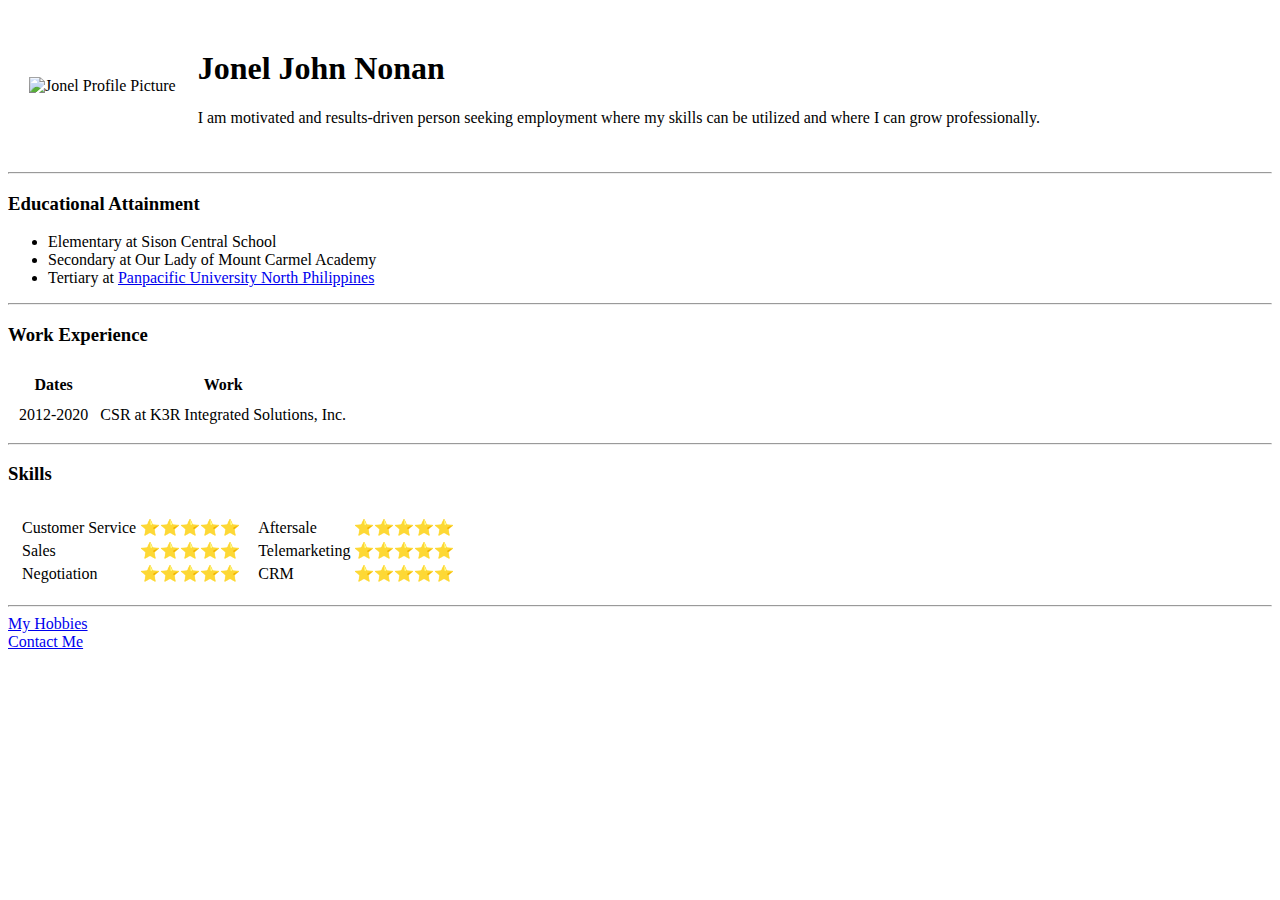
==== index.html @ dda1826b "Add initial cv website files" ====
<!DOCTYPE html>
<html lang="en" dir="ltr">

<head>
  <meta charset="utf-8">
  <title>Jonel's Personal Site</title>
</head>

<body>
  <table cellspacing="20">
    <tr>
      <td><img src="images/pic 4.png" alt="Jonel Profile Picture"></td>
      <td>
        <h1>Jonel John Nonan</h1>
        <p>I am motivated and results-driven person seeking employment where my skills can be utilized and where I can grow professionally.</p>
      </td>
    </tr>
  </table>
  <hr>
  <h3>Educational Attainment</h3>
  <ul>
    <li>Elementary at Sison Central School</li>
    <li>Secondary at Our Lady of Mount Carmel Academy</li>
    <li>Tertiary at <a href="https://www.panpacificu.edu.ph/">Panpacific University North Philippines</a></li>
  </ul>
  <hr>
  <h3>Work Experience</h3>
  <table cellspacing="10">
    <thead>
      <tr>
        <th>Dates</th>
        <th>Work</th>
      </tr>
    </thead>
    <tbody>
      <tr>
        <td>2012-2020</td>
        <td>CSR at K3R Integrated Solutions, Inc.</td>
      </tr>
    </tbody>
  </table>
  <hr>
  <h3>Skills</h3>
  <table cellspacing="10">
    <tr>
      <td>
        <table>
          <tr>
            <td>Customer Service</td>
            <td>⭐⭐⭐⭐⭐</td>
          </tr>
          <tr>
            <td>Sales</td>
            <td>⭐⭐⭐⭐⭐</td>
          </tr>
          <tr>
            <td>Negotiation</td>
            <td>⭐⭐⭐⭐⭐</td>
          </tr>
        </table>
      </td>
      <td>
        <table>
          <tr>
            <td>Aftersale</td>
            <td>⭐⭐⭐⭐⭐</td>
          </tr>
          <tr>
            <td>Telemarketing</td>
            <td>⭐⭐⭐⭐⭐</td>
          </tr>
          <tr>
            <td>CRM</td>
            <td>⭐⭐⭐⭐⭐</td>
          </tr>
        </table>
      </td>
    </tr>
  </table>
  <hr>
  <a href="hobbies.html">My Hobbies</a><br>
  <a href="contact me.html">Contact Me</a>
</body>

</html>
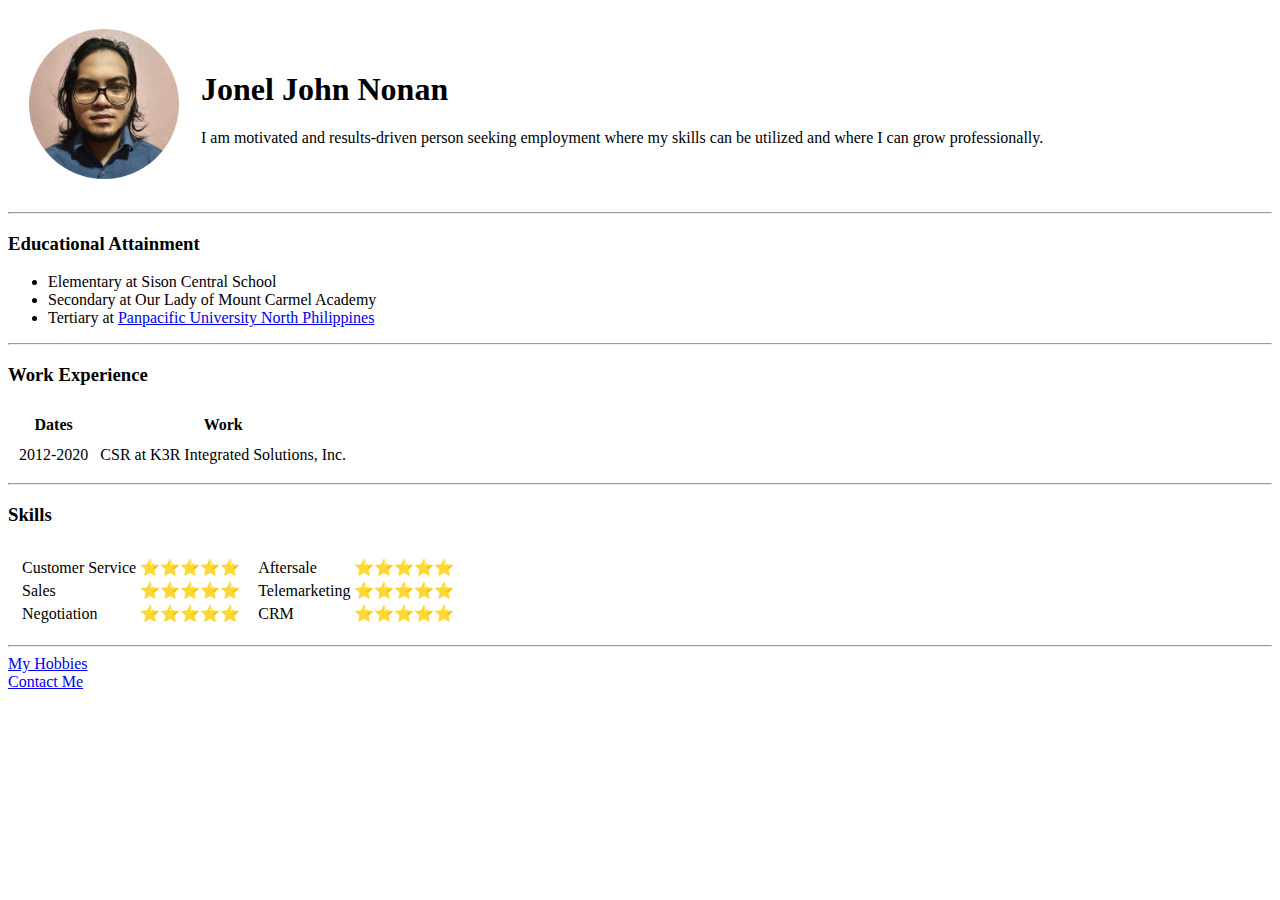
==== commit d4c9d5c1: "Add initial cv website files" ====
--- a/index.html
+++ b/index.html
@@ -9,7 +9,7 @@
 <body>
   <table cellspacing="20">
     <tr>
-      <td><img src="images/pic 4.png" alt="Jonel Profile Picture"></td>
+      <td><img src="Images/JPNProfilePicture.png" div="height="250px" width="150px" alt="Jonel Profile Picture"></td>
       <td>
         <h1>Jonel John Nonan</h1>
         <p>I am motivated and results-driven person seeking employment where my skills can be utilized and where I can grow professionally.</p>
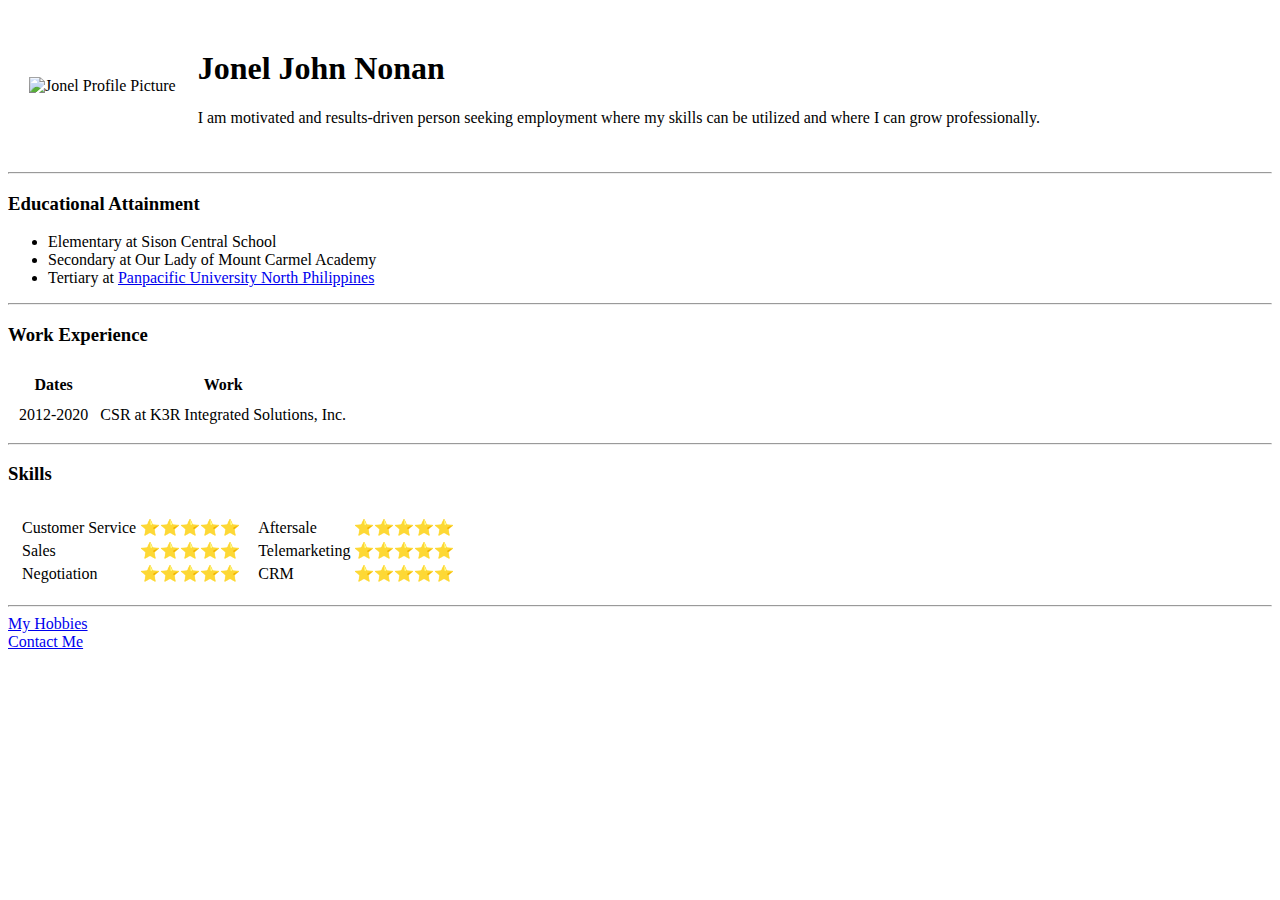
==== commit a0bede8a: "Update index.html" ====
--- a/index.html
+++ b/index.html
@@ -9,7 +9,7 @@
 <body>
   <table cellspacing="20">
     <tr>
-      <td><img src="Images/JPNProfilePicture.png" div="height="250px" width="150px" alt="Jonel Profile Picture"></td>
+      <td><img src="Images/JPNProfilePicture.PNG" div="height="250px" width="150px" alt="Jonel Profile Picture"></td>
       <td>
         <h1>Jonel John Nonan</h1>
         <p>I am motivated and results-driven person seeking employment where my skills can be utilized and where I can grow professionally.</p>
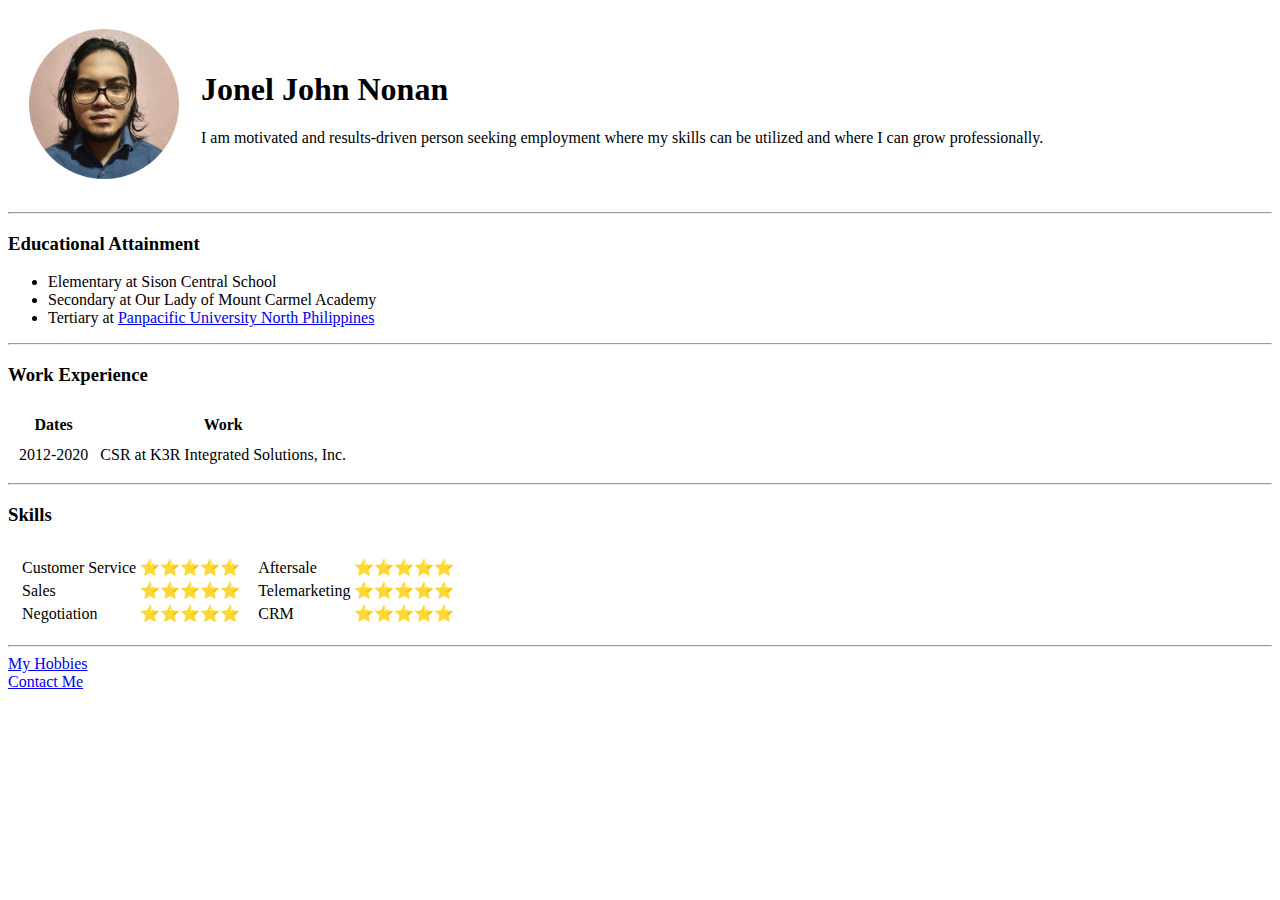
==== commit 09c2f3b3: "Add initial cv website files" ====
--- a/index.html
+++ b/index.html
@@ -9,7 +9,7 @@
 <body>
   <table cellspacing="20">
     <tr>
-      <td><img src="Images/JPNProfilePicture.PNG" div="height="250px" width="150px" alt="Jonel Profile Picture"></td>
+      <td><img src="Images/JPNProfilePicture.png" div="height="250px" width="150px" alt="Jonel Profile Picture"></td>
       <td>
         <h1>Jonel John Nonan</h1>
         <p>I am motivated and results-driven person seeking employment where my skills can be utilized and where I can grow professionally.</p>
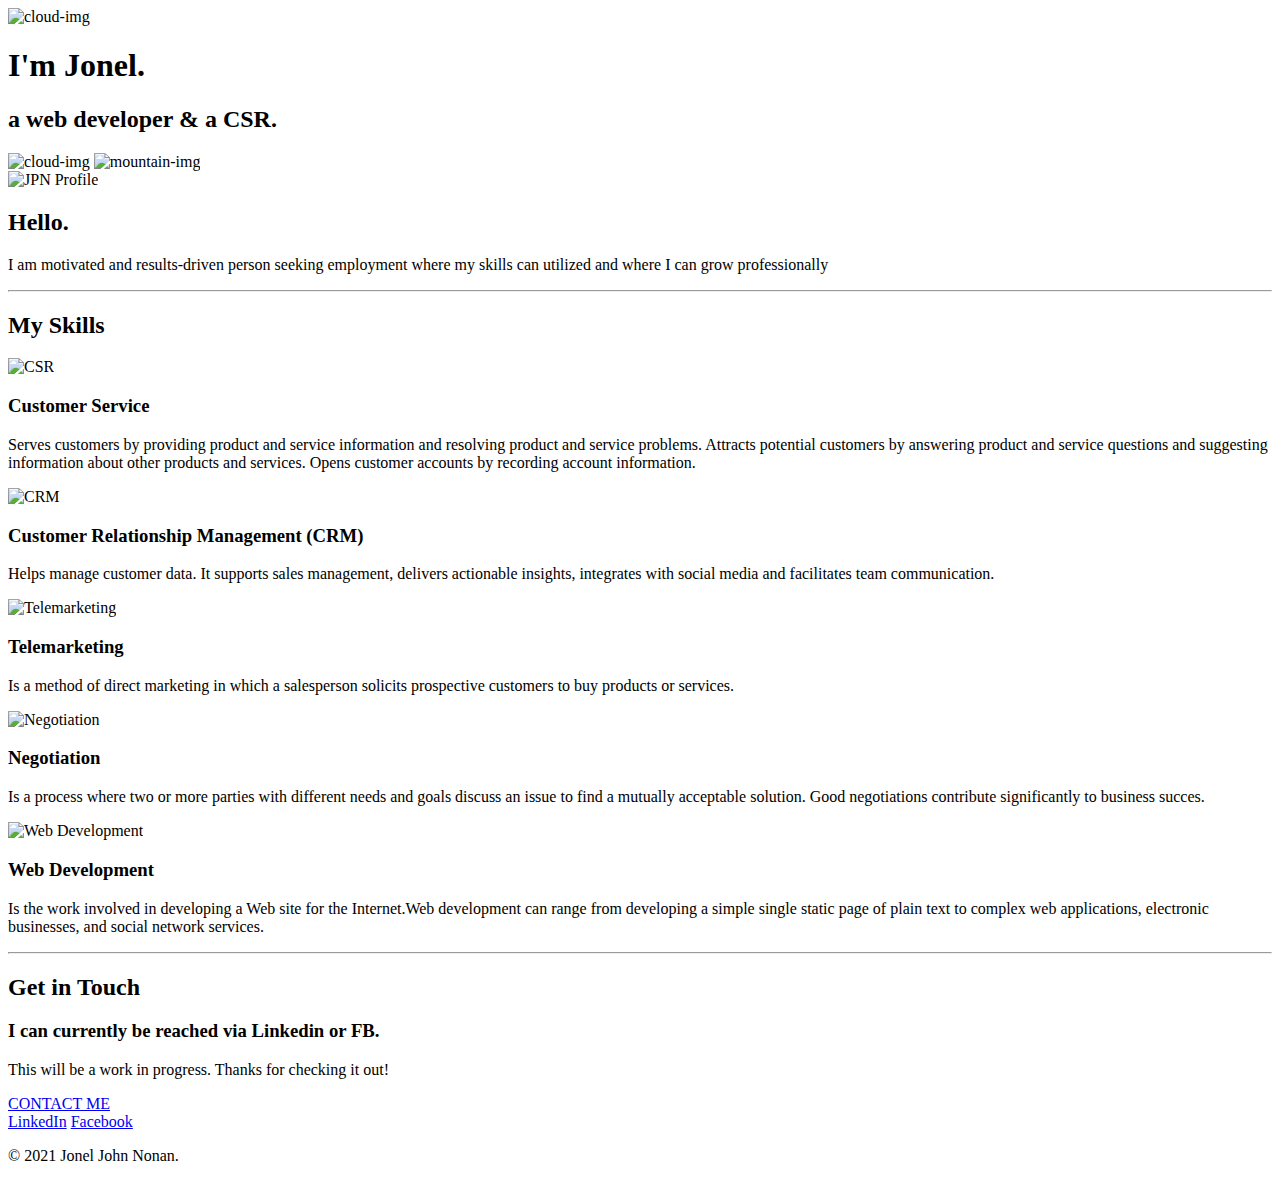
==== commit b379cf3e: "Update index.html" ====
--- a/index.html
+++ b/index.html
@@ -3,83 +3,72 @@
 
 <head>
   <meta charset="utf-8">
-  <title>Jonel's Personal Site</title>
-</head>
+  <title>Jonel John Nonan</title>
+  <link rel="stylesheet" href="css/styles.css">
+  <link rel="icon" href="favicon.ico">
+  <link rel="preconnect" href="https://fonts.gstatic.com">
+  <link href="https://fonts.googleapis.com/css2?family=Merriweather:ital@1&family=Montserrat:ital,wght@1,300&family=Sacramento&display=swap" rel="stylesheet">
 
 <body>
-  <table cellspacing="20">
-    <tr>
-      <td><img src="Images/JPNProfilePicture.png" div="height="250px" width="150px" alt="Jonel Profile Picture"></td>
-      <td>
-        <h1>Jonel John Nonan</h1>
-        <p>I am motivated and results-driven person seeking employment where my skills can be utilized and where I can grow professionally.</p>
-      </td>
-    </tr>
-  </table>
+  <div class="top-container">
+    <img class="top-cloud" src="images/cloud.png" alt="cloud-img">
+    <h1>I'm Jonel.</h1>
+    <h2>a <span class="web">web</span> developer & a CSR.</h2>
+    <img class="bottom-cloud" src="images/cloud.png" alt="cloud-img">
+    <img src="images/mountain.png" alt="mountain-img">
+  </div>
+  <div class="middle-container">
+    <div class="profile">
+      <img src="images/pic4.png" height="200px" width="200px" alt="JPN Profile">
+      <h2>Hello.</h2>
+      <p class="intro">I am motivated and results-driven person seeking employment where my skills can utilized and where I can grow professionally</p>
+    </div>
+    <hr>
+    <div class="skills">
+      <h2>My Skills</h2>
+      <div class="skill-row">
+        <img class="CSR" src="https://www.flaticon.com/premium-icon/icons/svg/2597/2597476.svg" alt="CSR">
+        <h3>Customer Service</h3>
+        <p>Serves customers by providing product and service information and resolving product and service problems. Attracts potential customers by answering product and service questions and suggesting information about other products and services.
+          Opens customer accounts by recording account information.</p>
+      </div>
+      <div class="skill-row">
+        <img class="CRM" src="https://www.flaticon.com/svg/vstatic/svg/476/476740.svg?token=exp=1615176037~hmac=a89728852f2f115a5310671f848ed6f8" alt="CRM">
+        <h3>Customer Relationship Management (CRM)</h3>
+        <p>Helps manage customer data. It supports sales management, delivers actionable insights, integrates with social media and facilitates team communication.</p>
+      </div>
+      <div class="skill-row">
+        <img class="Telemarketing" src="https://www.flaticon.com/svg/vstatic/svg/3135/3135596.svg?token=exp=1615182013~hmac=99fbb29f9e1dee371de16038687560eb" alt="Telemarketing">
+        <h3>Telemarketing</h3>
+        <p>Is a method of direct marketing in which a salesperson solicits prospective customers to buy products or services.</p>
+      </div>
+      <div class="skill-row">
+        <img class="Negotiation" src="https://www.flaticon.com/svg/vstatic/svg/2720/2720688.svg?token=exp=1615182319~hmac=0448af451690054f856a226b6e2fe171" alt="Negotiation">
+        <h3>Negotiation</h3>
+        <p>Is a process where two or more parties with different needs and goals discuss an issue to find a mutually acceptable solution. Good negotiations contribute significantly to business succes.</p>
+      </div>
+    </div>
+    <div class="skill-row">
+      <img class="Web" src="https://www.flaticon.com/svg/vstatic/svg/888/888954.svg?token=exp=1615182468~hmac=812ff06b86070953befdcf363cc3e99a" alt="Web Development">
+      <h3>Web Development</h3>
+      <p>Is the work involved in developing a Web site for the Internet.Web development can range from developing a simple single static page of plain text to complex web applications, electronic businesses, and social network
+        services.</p>
+    </div>
+  </div>
   <hr>
-  <h3>Educational Attainment</h3>
-  <ul>
-    <li>Elementary at Sison Central School</li>
-    <li>Secondary at Our Lady of Mount Carmel Academy</li>
-    <li>Tertiary at <a href="https://www.panpacificu.edu.ph/">Panpacific University North Philippines</a></li>
-  </ul>
-  <hr>
-  <h3>Work Experience</h3>
-  <table cellspacing="10">
-    <thead>
-      <tr>
-        <th>Dates</th>
-        <th>Work</th>
-      </tr>
-    </thead>
-    <tbody>
-      <tr>
-        <td>2012-2020</td>
-        <td>CSR at K3R Integrated Solutions, Inc.</td>
-      </tr>
-    </tbody>
-  </table>
-  <hr>
-  <h3>Skills</h3>
-  <table cellspacing="10">
-    <tr>
-      <td>
-        <table>
-          <tr>
-            <td>Customer Service</td>
-            <td>⭐⭐⭐⭐⭐</td>
-          </tr>
-          <tr>
-            <td>Sales</td>
-            <td>⭐⭐⭐⭐⭐</td>
-          </tr>
-          <tr>
-            <td>Negotiation</td>
-            <td>⭐⭐⭐⭐⭐</td>
-          </tr>
-        </table>
-      </td>
-      <td>
-        <table>
-          <tr>
-            <td>Aftersale</td>
-            <td>⭐⭐⭐⭐⭐</td>
-          </tr>
-          <tr>
-            <td>Telemarketing</td>
-            <td>⭐⭐⭐⭐⭐</td>
-          </tr>
-          <tr>
-            <td>CRM</td>
-            <td>⭐⭐⭐⭐⭐</td>
-          </tr>
-        </table>
-      </td>
-    </tr>
-  </table>
-  <hr>
-  <a href="hobbies.html">My Hobbies</a><br>
-  <a href="contact me.html">Contact Me</a>
+  <div class="contact-me">
+    <h2>Get in Touch</h2>
+    <h3>I can currently be reached via Linkedin or FB.</h3>
+    <p class="contact-message">This will be a work in progress. Thanks for checking it out!</p>
+    <a class="btn" href="njoneljohn17@gmail.com">CONTACT ME</a>
+  </div>
+  <div class="bottom-container">
+    <a class="footer-link" href="https://www.linkedin.com/in/njoneljohn/">LinkedIn</a>
+    <a class="footer-link" href="https://web.facebook.com/deeperkyo42390/">Facebook</a>
+    <p class="copyright">© 2021 Jonel John Nonan.</p>
+  </div>
+
+
 </body>
 
 </html>
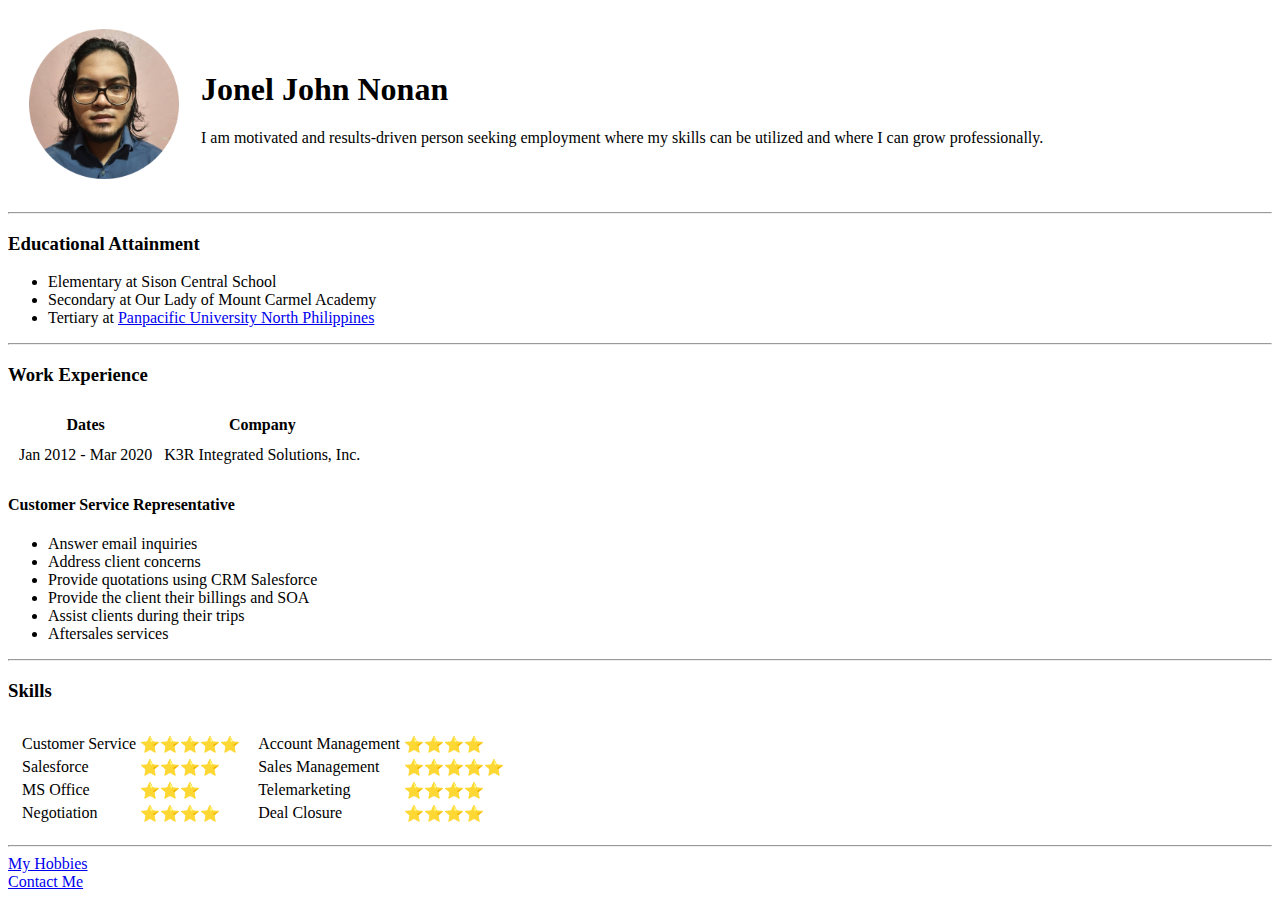
==== commit f31123d2: "initial cv files" ====
--- a/index.html
+++ b/index.html
@@ -3,72 +3,103 @@
 
 <head>
   <meta charset="utf-8">
-  <title>Jonel John Nonan</title>
+  <title>Jonel's Personal Site</title>
   <link rel="stylesheet" href="css/styles.css">
-  <link rel="icon" href="favicon.ico">
-  <link rel="preconnect" href="https://fonts.gstatic.com">
-  <link href="https://fonts.googleapis.com/css2?family=Merriweather:ital@1&family=Montserrat:ital,wght@1,300&family=Sacramento&display=swap" rel="stylesheet">
+
+
+</head>
 
 <body>
-  <div class="top-container">
-    <img class="top-cloud" src="images/cloud.png" alt="cloud-img">
-    <h1>I'm Jonel.</h1>
-    <h2>a <span class="web">web</span> developer & a CSR.</h2>
-    <img class="bottom-cloud" src="images/cloud.png" alt="cloud-img">
-    <img src="images/mountain.png" alt="mountain-img">
-  </div>
-  <div class="middle-container">
-    <div class="profile">
-      <img src="images/pic4.png" height="200px" width="200px" alt="JPN Profile">
-      <h2>Hello.</h2>
-      <p class="intro">I am motivated and results-driven person seeking employment where my skills can utilized and where I can grow professionally</p>
-    </div>
-    <hr>
-    <div class="skills">
-      <h2>My Skills</h2>
-      <div class="skill-row">
-        <img class="CSR" src="https://www.flaticon.com/premium-icon/icons/svg/2597/2597476.svg" alt="CSR">
-        <h3>Customer Service</h3>
-        <p>Serves customers by providing product and service information and resolving product and service problems. Attracts potential customers by answering product and service questions and suggesting information about other products and services.
-          Opens customer accounts by recording account information.</p>
-      </div>
-      <div class="skill-row">
-        <img class="CRM" src="https://www.flaticon.com/svg/vstatic/svg/476/476740.svg?token=exp=1615176037~hmac=a89728852f2f115a5310671f848ed6f8" alt="CRM">
-        <h3>Customer Relationship Management (CRM)</h3>
-        <p>Helps manage customer data. It supports sales management, delivers actionable insights, integrates with social media and facilitates team communication.</p>
-      </div>
-      <div class="skill-row">
-        <img class="Telemarketing" src="https://www.flaticon.com/svg/vstatic/svg/3135/3135596.svg?token=exp=1615182013~hmac=99fbb29f9e1dee371de16038687560eb" alt="Telemarketing">
-        <h3>Telemarketing</h3>
-        <p>Is a method of direct marketing in which a salesperson solicits prospective customers to buy products or services.</p>
-      </div>
-      <div class="skill-row">
-        <img class="Negotiation" src="https://www.flaticon.com/svg/vstatic/svg/2720/2720688.svg?token=exp=1615182319~hmac=0448af451690054f856a226b6e2fe171" alt="Negotiation">
-        <h3>Negotiation</h3>
-        <p>Is a process where two or more parties with different needs and goals discuss an issue to find a mutually acceptable solution. Good negotiations contribute significantly to business succes.</p>
-      </div>
-    </div>
-    <div class="skill-row">
-      <img class="Web" src="https://www.flaticon.com/svg/vstatic/svg/888/888954.svg?token=exp=1615182468~hmac=812ff06b86070953befdcf363cc3e99a" alt="Web Development">
-      <h3>Web Development</h3>
-      <p>Is the work involved in developing a Web site for the Internet.Web development can range from developing a simple single static page of plain text to complex web applications, electronic businesses, and social network
-        services.</p>
-    </div>
-  </div>
+  <table cellspacing="20">
+    <tr>
+      <td><img src="Images/JPNProfilePicture.png" div="height=" 250px" width="150px" alt="Jonel Profile Picture"></td>
+      <td>
+        <h1>Jonel John Nonan</h1>
+        <p>I am motivated and results-driven person seeking employment where my skills can be utilized and where I can grow professionally.</p>
+      </td>
+    </tr>
+  </table>
   <hr>
-  <div class="contact-me">
-    <h2>Get in Touch</h2>
-    <h3>I can currently be reached via Linkedin or FB.</h3>
-    <p class="contact-message">This will be a work in progress. Thanks for checking it out!</p>
-    <a class="btn" href="njoneljohn17@gmail.com">CONTACT ME</a>
-  </div>
-  <div class="bottom-container">
-    <a class="footer-link" href="https://www.linkedin.com/in/njoneljohn/">LinkedIn</a>
-    <a class="footer-link" href="https://web.facebook.com/deeperkyo42390/">Facebook</a>
-    <p class="copyright">© 2021 Jonel John Nonan.</p>
-  </div>
-
-
+  <h3>Educational Attainment</h3>
+  <ul>
+    <li>Elementary at Sison Central School</li>
+    <li>Secondary at Our Lady of Mount Carmel Academy</li>
+    <li>Tertiary at <a href="https://www.panpacificu.edu.ph/">Panpacific University North Philippines</a></li>
+  </ul>
+  <hr>
+  <h3>Work Experience</h3>
+  <table cellspacing="10">
+    <thead>
+      <tr>
+        <th>Dates</th>
+        <th>Company</th>
+      </tr>
+    </thead>
+    <tbody>
+      <tr>
+        <td>Jan 2012 - Mar 2020</td>
+        <td>K3R Integrated Solutions, Inc.</td>
+      </tr>
+    </tbody>
+  </table>
+  <h4>Customer Service Representative</h4>
+  <ul>
+    <li>Answer email inquiries</li>
+    <li>Address client concerns</li>
+    <li>Provide quotations using CRM Salesforce</li>
+    <li>Provide the client their billings and SOA</li>
+    <li>Assist clients during their trips</li>
+    <li>Aftersales services</li>
+  </ul>
+  <hr>
+  <h3>Skills</h3>
+  <table cellspacing="10">
+    <tr>
+      <td>
+        <table>
+          <tr>
+            <td>Customer Service</td>
+            <td>⭐⭐⭐⭐⭐</td>
+          </tr>
+          <tr>
+            <td>Salesforce</td>
+            <td>⭐⭐⭐⭐</td>
+          </tr>
+          <tr>
+            <td>MS Office</td>
+            <td>⭐⭐⭐</td>
+          </tr>
+          <tr>
+            <td>Negotiation</td>
+            <td>⭐⭐⭐⭐</td>
+          </tr>
+        </table>
+      </td>
+      <td>
+        <table>
+          <tr>
+            <td>Account Management</td>
+            <td>⭐⭐⭐⭐</td>
+          </tr>
+          <tr>
+            <td>Sales Management</td>
+            <td>⭐⭐⭐⭐⭐</td>
+          </tr>
+          <tr>
+            <td>Telemarketing</td>
+            <td>⭐⭐⭐⭐</td>
+          <tr>
+            <td>Deal Closure</td>
+            <td>⭐⭐⭐⭐</td>
+          </tr>
+    </tr>
+  </table>
+  </td>
+  </tr>
+  </table>
+  <hr>
+  <a href="hobbies.html">My Hobbies</a><br>
+  <a href="contact me.html">Contact Me</a>
 </body>
 
 </html>
